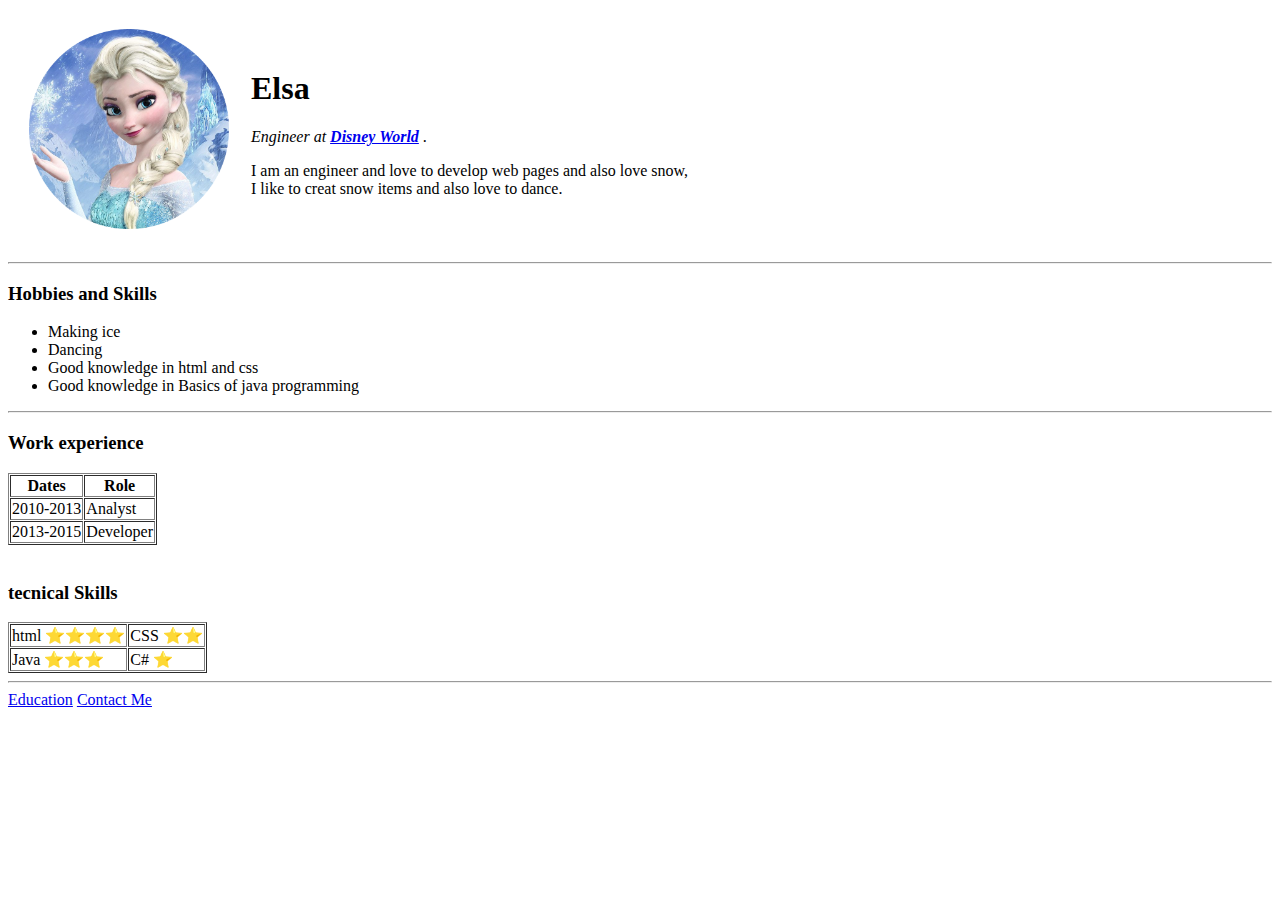
==== Index.html @ 6d5f397f "Add files via upload" ====
<!DOCTYPE html>
<html lang="en">
<head>
    <meta charset="UTF-8">
    <title>Elsa's Personal Site</title>
</head>
<body>
    <table cellspacing="20">
        <tr>
            <td><img src="\Images\Elsa.png" alt="Elsa's image" width="200" height="200"></td>
            <td><h1>Elsa</h1>
                <p><em>Engineer at <strong> <a href="https://disneyworld.disney.go.com/en_CA/">Disney World</a> </strong></em>.</p>
                <p>I am an engineer and love to develop web pages and also love snow,<br> I like to creat snow items and also love to dance. </p>
            </td>
        </tr>
    </table> 
    <hr>
    <h3>Hobbies and Skills</h3>
    <ul>
        <li>Making ice</li>
        <li>Dancing</li>
        <li>Good knowledge in html and css</li>
        <li>Good knowledge in Basics of java programming</li>
    </ul>
    <hr>
    <h3>Work experience</h3>
    <table cellspacing="1" border="1">
        <thead>
            <tr>
                <th>Dates</th>
                <th>Role</th>
            </tr>
        </thead>
        <tbody>
            <tr>
                <td>2010-2013</td>
                <td>Analyst</td>
            </tr>
            <tr>
                <td>2013-2015</td>
                <td>Developer</td>
            </tr>
        </tbody>
        
    </table><br>
    <h3>tecnical Skills</h3>
    <table cellspacing="1" border="1">
            <tr>
                <td>html ⭐⭐⭐⭐</td>
                <td>CSS ⭐⭐</td>
            </tr>
            <tr>
                <td>Java ⭐⭐⭐</td>
                <td>C# ⭐</td> 
            </tr>
    </table>
    <hr>
    <a href="Education.html">Education</a> 
    <a href="Contact-details.html">Contact Me</a>
</body>
</html>
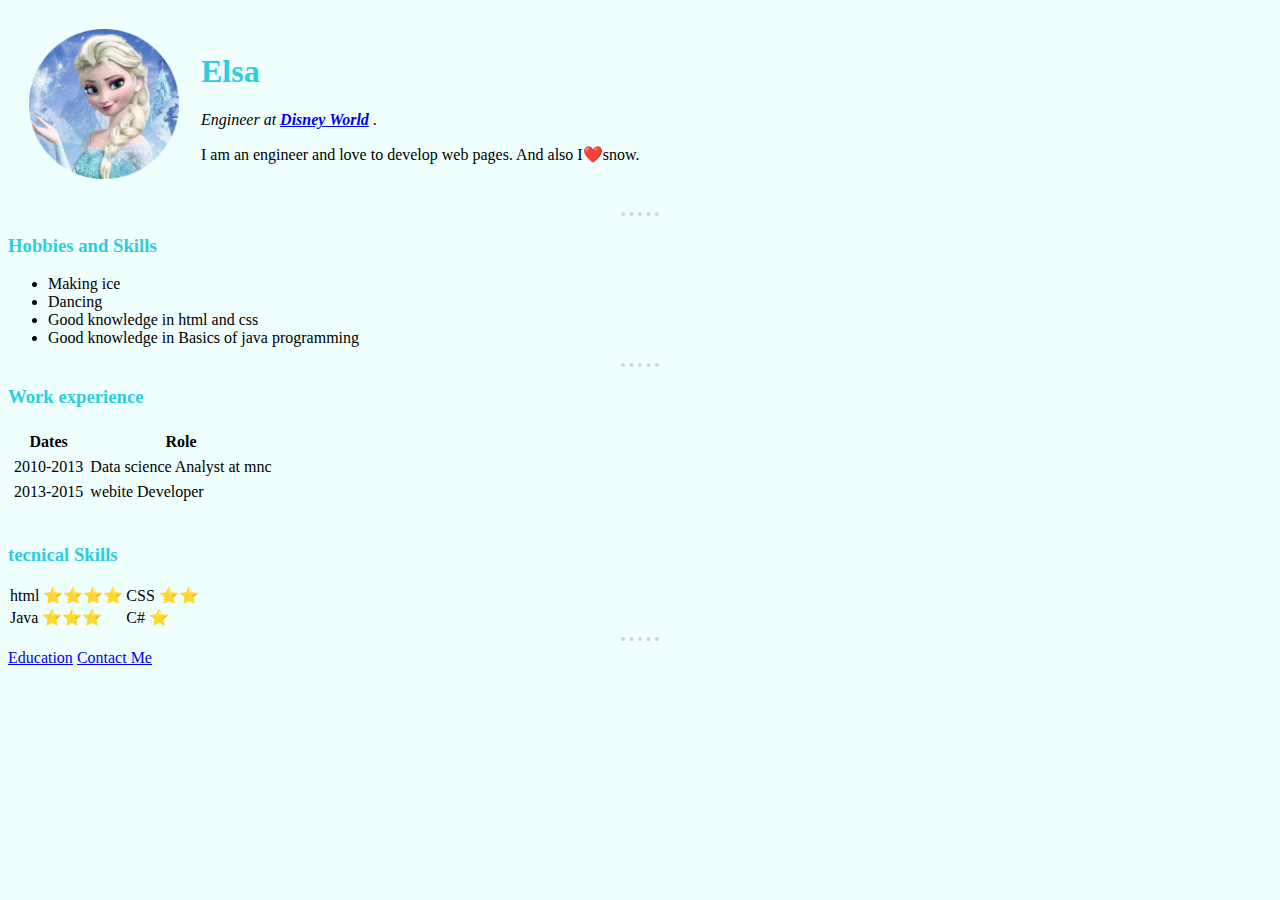
==== commit d1acad2b: "Add files via upload" ====
--- a/Index.html
+++ b/Index.html
@@ -3,14 +3,15 @@
 <head>
     <meta charset="UTF-8">
     <title>Elsa's Personal Site</title>
+    <link rel="stylesheet" href="Css/styles.css">
 </head>
 <body>
     <table cellspacing="20">
         <tr>
-            <td><img src="\Images\Elsa.png" alt="Elsa's image" width="200" height="200"></td>
+            <td><img src="Images\Elsa.png" alt="Elsa's image" width="150" height="150"></td>
             <td><h1>Elsa</h1>
                 <p><em>Engineer at <strong> <a href="https://disneyworld.disney.go.com/en_CA/">Disney World</a> </strong></em>.</p>
-                <p>I am an engineer and love to develop web pages and also love snow,<br> I like to creat snow items and also love to dance. </p>
+                <p>I am an engineer and love to develop web pages. And also I❤️snow. </p>
             </td>
         </tr>
     </table> 
@@ -24,7 +25,7 @@
     </ul>
     <hr>
     <h3>Work experience</h3>
-    <table cellspacing="1" border="1">
+    <table cellspacing="5">
         <thead>
             <tr>
                 <th>Dates</th>
@@ -34,17 +35,17 @@
         <tbody>
             <tr>
                 <td>2010-2013</td>
-                <td>Analyst</td>
+                <td>Data science Analyst at mnc</td>
             </tr>
             <tr>
                 <td>2013-2015</td>
-                <td>Developer</td>
+                <td>webite Developer</td>
             </tr>
         </tbody>
         
     </table><br>
     <h3>tecnical Skills</h3>
-    <table cellspacing="1" border="1">
+    <table cellspacing="1">
             <tr>
                 <td>html ⭐⭐⭐⭐</td>
                 <td>CSS ⭐⭐</td>
--- a/Css/styles.css
+++ b/Css/styles.css
@@ -0,0 +1,16 @@
+body {
+    background-color: #EFFFFD;
+}
+
+hr {
+    border-style: none;
+    border-top-style: dotted;
+    border-color: lightgray;
+    height: 0px;
+    border-width: 4px;
+    width: 3%;
+}
+
+h1,h2,h3 {
+    color: #2DCDDF;
+}